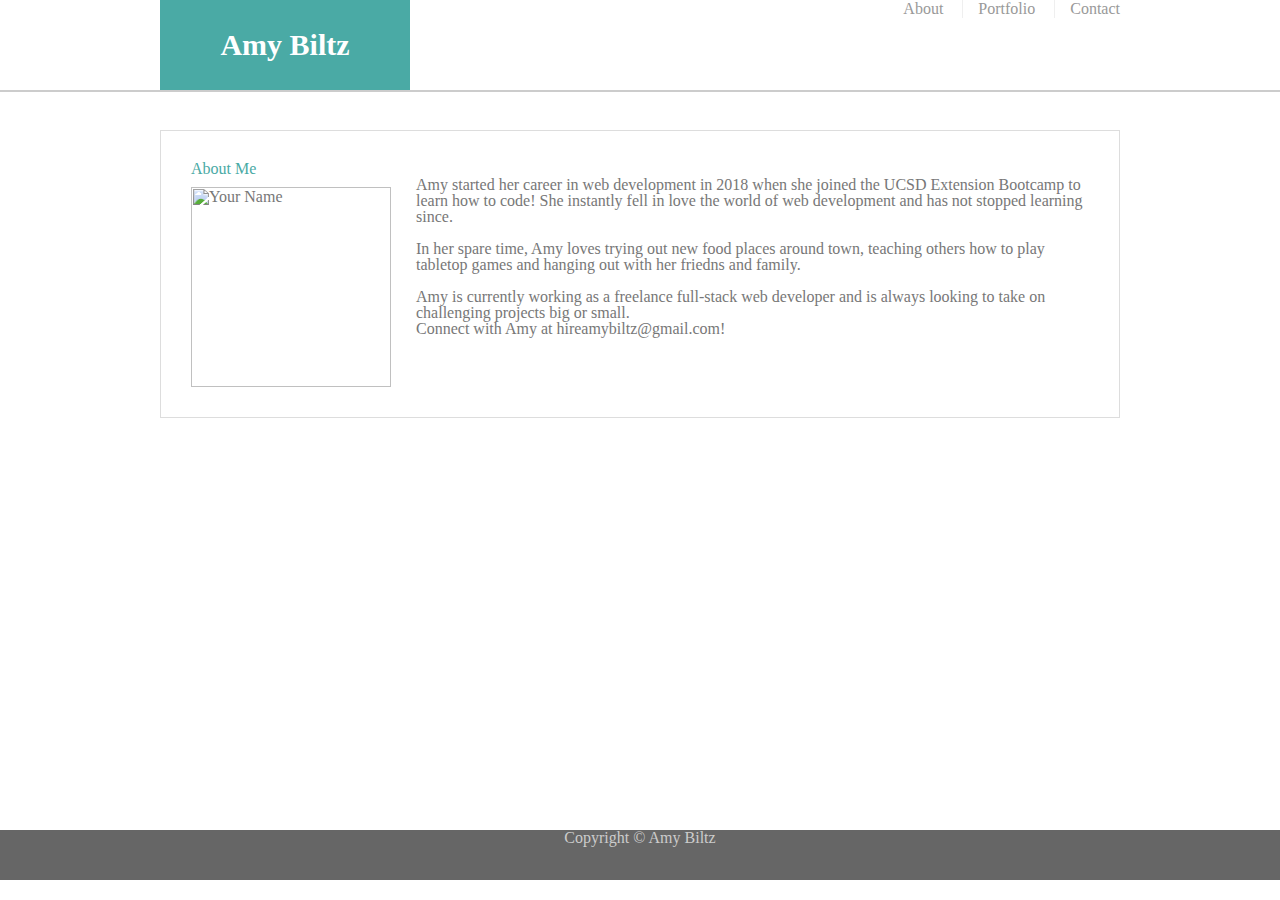
==== index.html @ e34821bc "initial site files" ====
<html lang="en-us">



<body><head>
  <meta charset="UTF-8">
  <title>About | Amy Biltz</title>
  <link rel="stylesheet" type="text/css" href="asset\style.css">
  <link rel="stylesheet" type="text/css" href="asset\reset.css">
</head>

  <header id="masthead">
    <div class="container">
      <a href="index.html" id="logo">Amy Biltz</a>
      <nav>
        <a href="index.html">About</a>
        <a href="portfolio.html">Portfolio</a>
        <a href="contact.html">Contact</a>
      </nav>
    </div>
  </header>

  <div id="main-container" class="container">
    <section class="main-section">
      <h1>About Me</h1>

      <img src="https://apis.mail.yahoo.com/ws/v3/mailboxes/@.id==VjN-kKGnYId3tdDSssTcP9dIKSWuy8PMlAD-U5FVL4R_AhXgCwSGlamoaryg2TyBe6uqpXSQPIt7834jXjyRXCwNNg/messages/@.id==AAHDmBw6To9bW_uPggNPqPNH7Tw/content/parts/@.id==2/thumbnail?appId=YMailNorrin&downloadWhenThumbnailFails=true&pid=2" class="auth-image" alt="Your Name">

      <p>Amy started her career in web development in 2018 when she joined the UCSD Extension Bootcamp to learn how to code! She instantly fell in love the world of web development and has not stopped learning since.</p>
        <br>
        <p>In her spare time, Amy loves trying out new food places around town, teaching others how to play tabletop games and hanging out with her friedns and family.</p>
        <br>
        <p>Amy is currently working as a freelance full-stack web developer and is always looking to take on challenging projects big or small.</p>
        <p>Connect with Amy at hireamybiltz@gmail.com! </p>
        
    </section>

  </div>

  <footer>
    <div class="container">
      Copyright &copy Amy Biltz 
    </div>
  </footer>
</body>

</html>
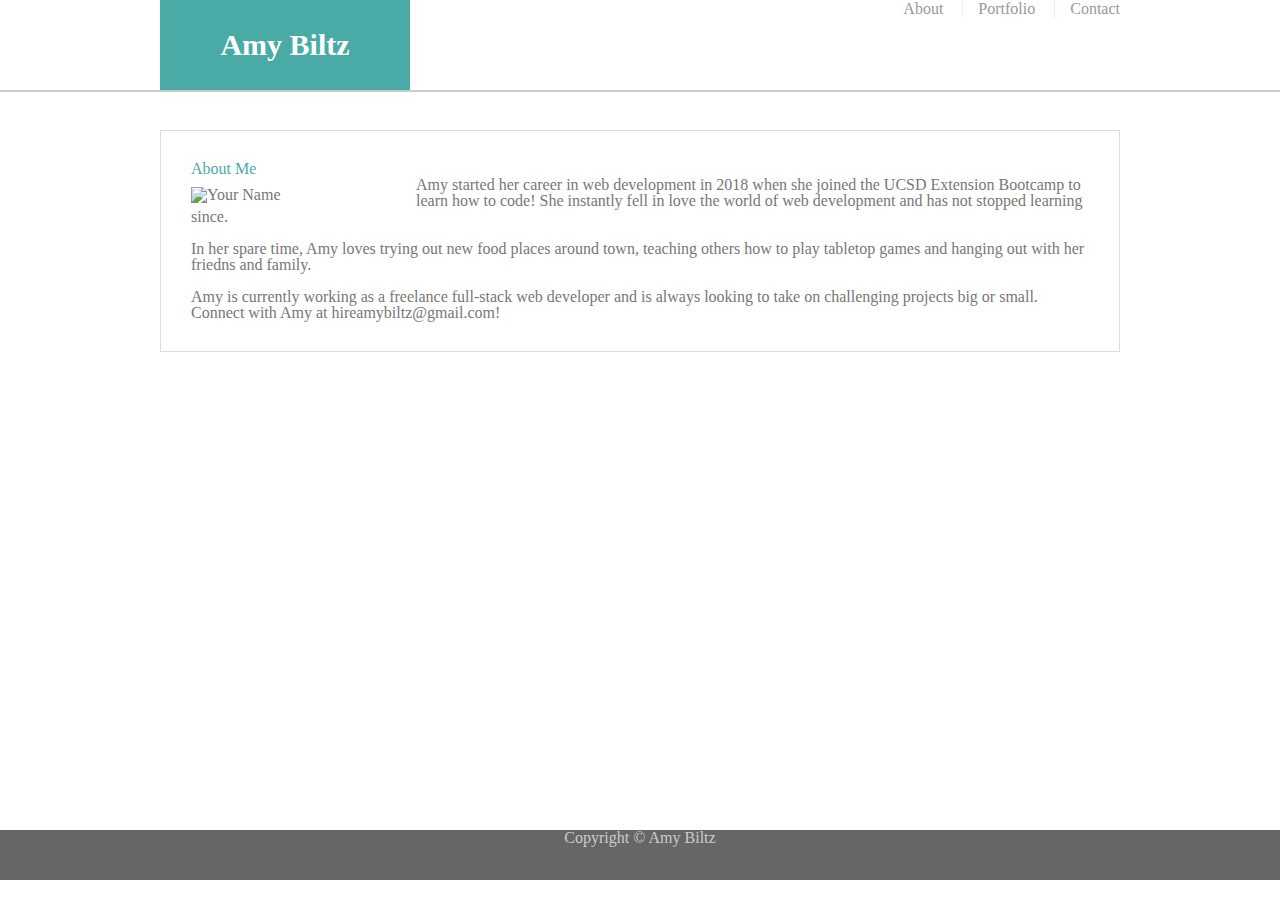
==== commit 7c091b6e: "initial site files" ====
--- a/index.html
+++ b/index.html
@@ -1,5 +1,5 @@
+<!doctype html>
 <html lang="en-us">
-
 
 
 <body><head>
